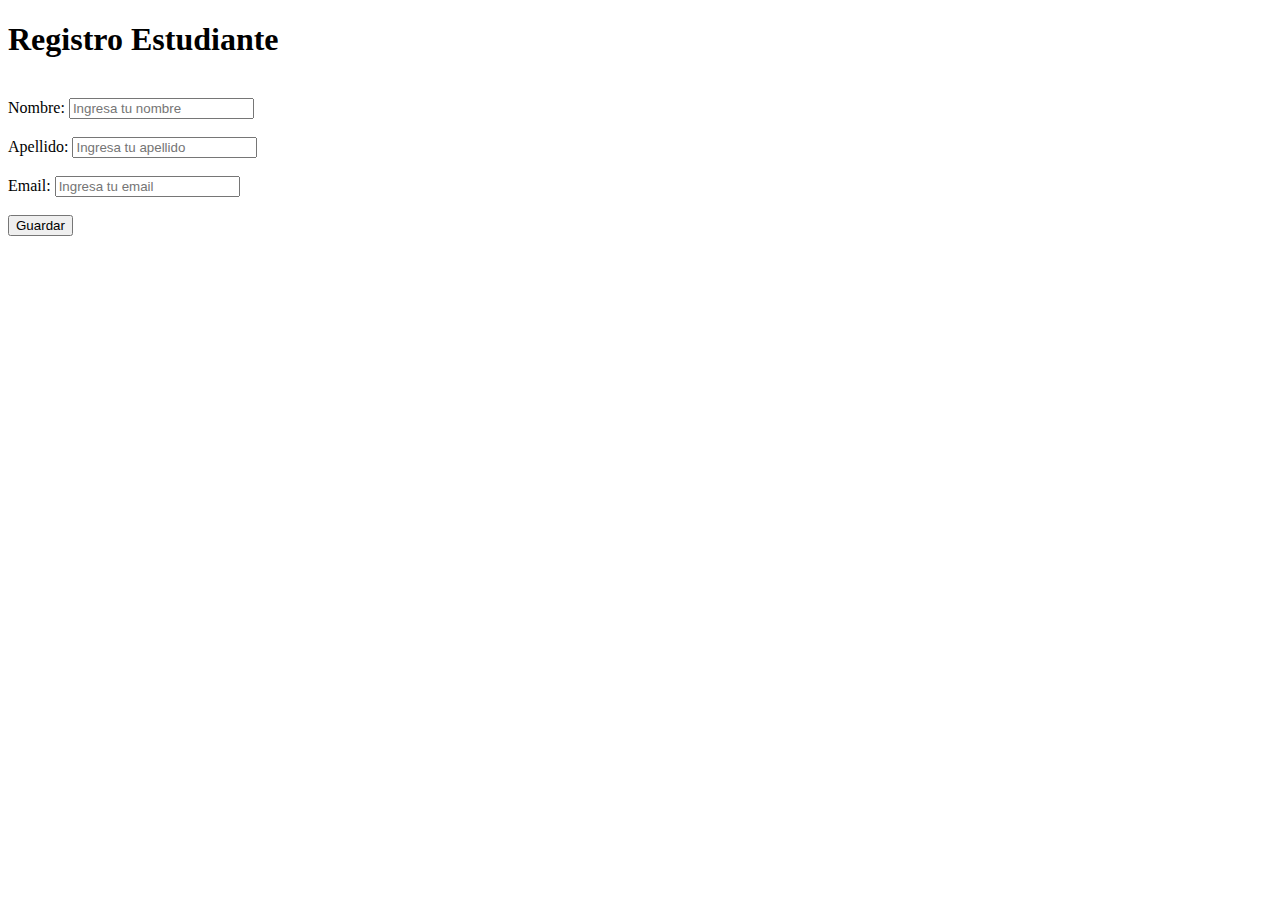
==== src/main/resources/templates/crear_estudiante.html @ 14c47660 "first commit" ====
<!doctype html>
<html lang="en">
    <head>
        <title>Registro</title>
        <!-- Required meta tags -->
        <meta charset="utf-8" />
        <meta
            name="viewport"
            content="width=device-width, initial-scale=1, shrink-to-fit=no"
        />

        <!-- Bootstrap CSS v5.2.1 -->
        <link
            href="https://cdn.jsdelivr.net/npm/bootstrap@5.3.2/dist/css/bootstrap.min.css"
            rel="stylesheet"
            integrity="sha384-T3c6CoIi6uLrA9TneNEoa7RxnatzjcDSCmG1MXxSR1GAsXEV/Dwwykc2MPK8M2HN"
            crossorigin="anonymous"
        />
    </head>

    <body>
        <header>
            <!-- place navbar here -->
        </header>
        <main>
            <div class="container">
                <div class="row">
                    <div class="col-lg-6 col-md-6 col-sm-6 container justify-content-center card">
                        <h1 class="text-center">Registro Estudiante</h1>
                        <br>
                        <div class="card-body">
                            <form th:action="@{/estudiantes}" th:object="${estudiante}" method="post">
                                <div class="form-group">
                                    <label for="">Nombre: </label>
                                    <input type="text" name="nombre" th:field="*{nombre}" class="form-control" placeholder="Ingresa tu nombre" required>
                                </div>
                                <br>
                                <div class="form-group">
                                    <label for="">Apellido: </label>
                                    <input type="text" name="apellido" th:field="*{apellido}" class="form-control" placeholder="Ingresa tu apellido" required>
                                </div>
                                <br>
                                <div class="form-group">
                                    <label for="">Email: </label>
                                    <input type="text" name="email" th:field="*{email}" class="form-control" placeholder="Ingresa tu email" required>
                                </div>
                                <br>
                                <div class="box-footer">
                                    <button class="btn btn-success">
                                        Guardar
                                    </button>
                                </div>
                            </form>
                        </div>
                    </div>
                </div>
            </div>
        </main>
        <footer>
            <!-- place footer here -->
        </footer>
        <!-- Bootstrap JavaScript Libraries -->
        <script
            src="https://cdn.jsdelivr.net/npm/@popperjs/core@2.11.8/dist/umd/popper.min.js"
            integrity="sha384-I7E8VVD/ismYTF4hNIPjVp/Zjvgyol6VFvRkX/vR+Vc4jQkC+hVqc2pM8ODewa9r"
            crossorigin="anonymous"
        ></script>

        <script
            src="https://cdn.jsdelivr.net/npm/bootstrap@5.3.2/dist/js/bootstrap.min.js"
            integrity="sha384-BBtl+eGJRgqQAUMxJ7pMwbEyER4l1g+O15P+16Ep7Q9Q+zqX6gSbd85u4mG4QzX+"
            crossorigin="anonymous"
        ></script>
    </body>
</html>
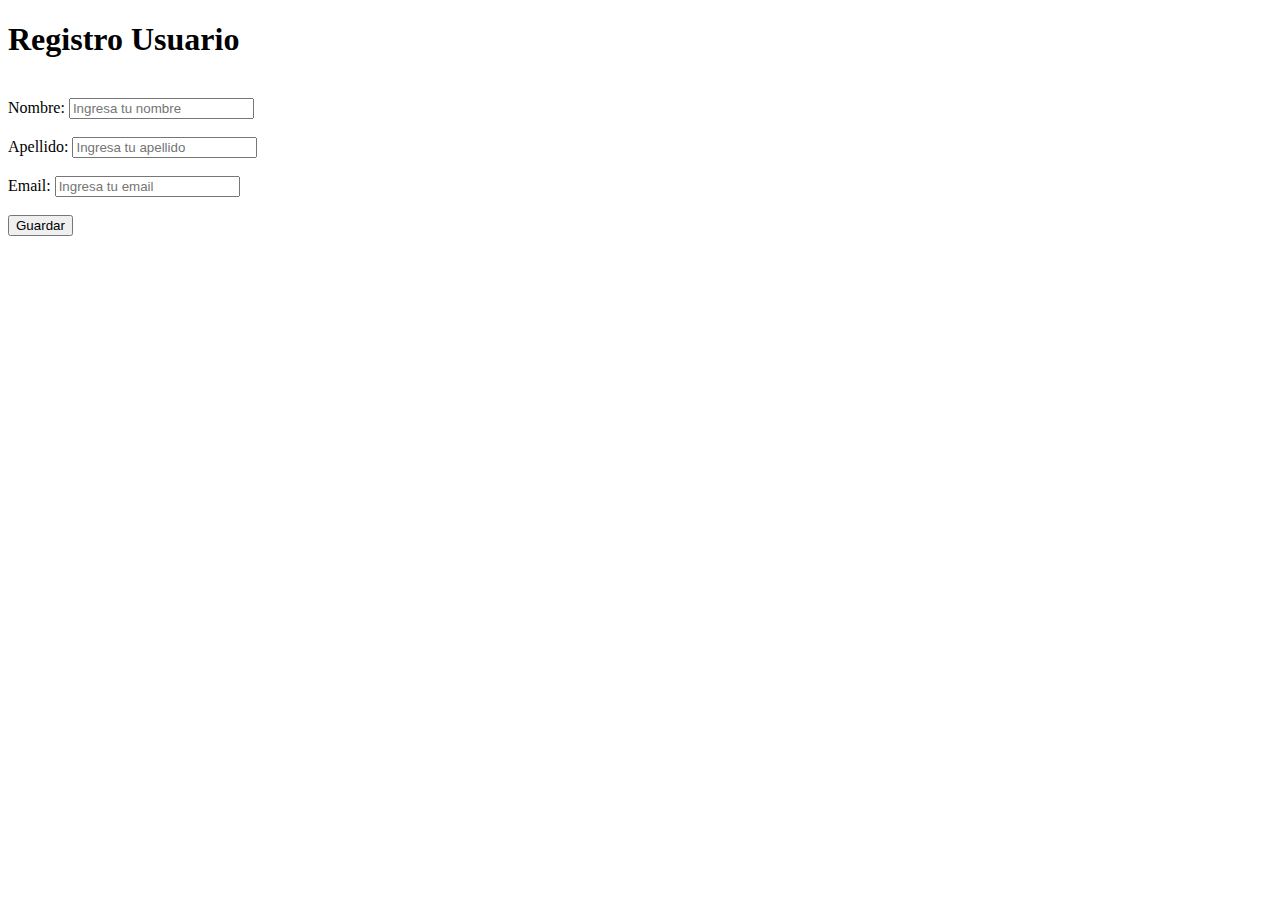
==== commit 4d1408c5: "Cambios aprendido a enlazar css, js e imagenes" ====
--- a/src/main/resources/templates/crear_estudiante.html
+++ b/src/main/resources/templates/crear_estudiante.html
@@ -16,6 +16,10 @@
             integrity="sha384-T3c6CoIi6uLrA9TneNEoa7RxnatzjcDSCmG1MXxSR1GAsXEV/Dwwykc2MPK8M2HN"
             crossorigin="anonymous"
         />
+        <link rel="stylesheet" href="/CSS/crearE.css">
+        <link rel="preconnect" href="https://fonts.googleapis.com">
+        <link rel="preconnect" href="https://fonts.gstatic.com" crossorigin>
+        <link href="https://fonts.googleapis.com/css2?family=Anton&display=swap" rel="stylesheet">
     </head>
 
     <body>
@@ -26,7 +30,7 @@
             <div class="container">
                 <div class="row">
                     <div class="col-lg-6 col-md-6 col-sm-6 container justify-content-center card">
-                        <h1 class="text-center">Registro Estudiante</h1>
+                        <h1 class="text-center">Registro Usuario</h1>
                         <br>
                         <div class="card-body">
                             <form th:action="@{/estudiantes}" th:object="${estudiante}" method="post">
